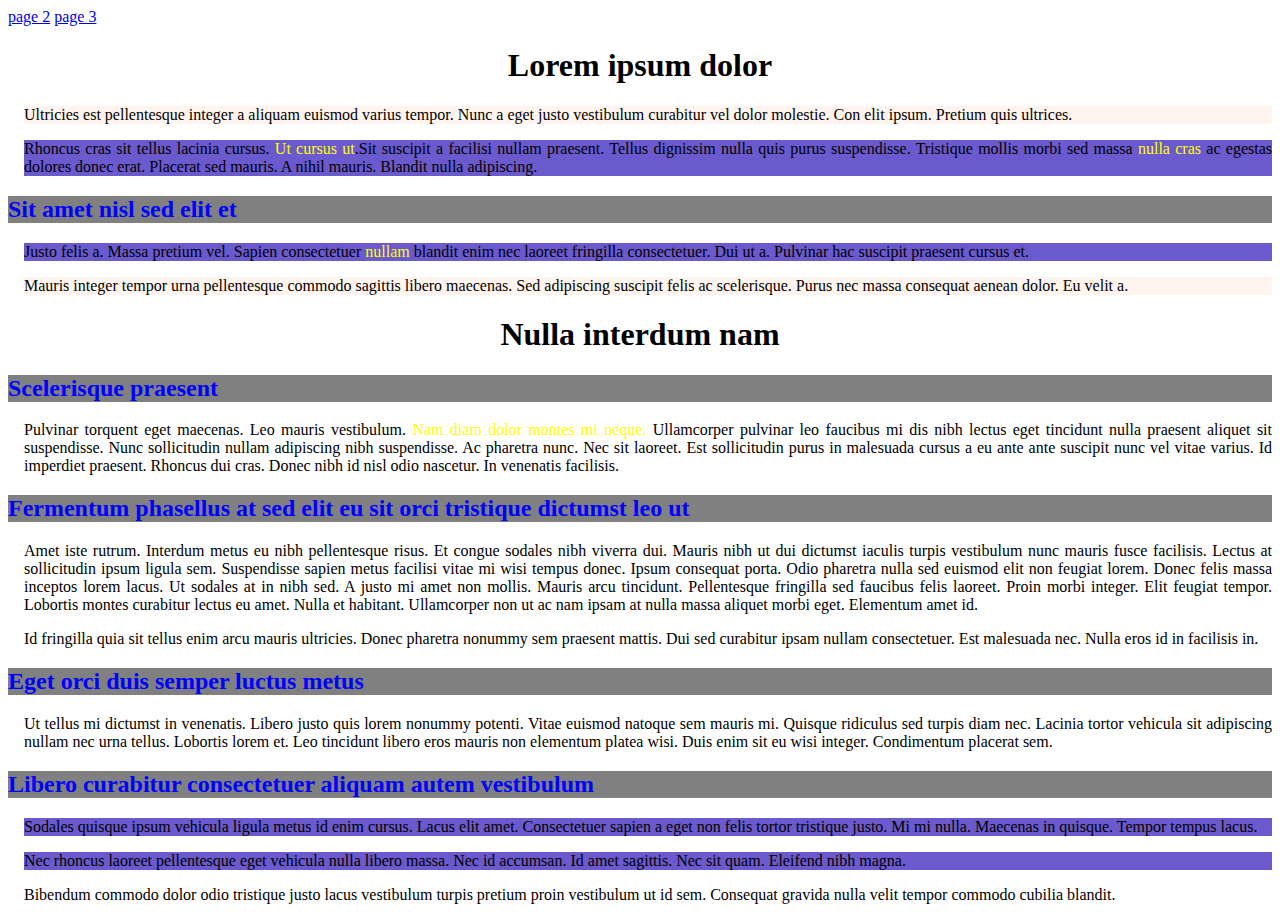
==== controle/index.html @ 811ea261 "controle" ====
<!DOCTYPE html>
<html lang="la">
    <head>
    <style>
  
        h1 {
            text-align: center;}
          h2 {background-color:grey; color:blue;
        }
        p{
            text-align: justify;
            margin-left:16px;
          }
          p.surligne {background-color: seashell;}
          div p {background-color:slateblue;}
          span.surligne {color:yellow;}
          
          </style>
        <title>Lorem Ipsum</title>
        
        <meta charset="UTF-8">
       

    </head>
    <body>
        <nav>
            <a href="page2.html">page 2</a>
            <a href="page3.html">page 3</a>
        </nav>
        <h1>Lorem ipsum dolor</h1>
        <div id="cadre1">
            <p class="surligne">Ultricies est pellentesque integer a aliquam euismod varius tempor.
                Nunc a eget justo vestibulum curabitur vel dolor molestie. Con
                elit ipsum.
                Pretium quis ultrices.
            </p>
            <p>Rhoncus cras sit tellus lacinia cursus. 
                <span class="surligne">Ut cursus ut</span>.Sit suscipit a facilisi nullam praesent.
                Tellus dignissim nulla quis purus suspendisse.  
                Tristique mollis morbi sed massa <span class="surligne">nulla cras</span> ac egestas dolores donec erat.
                Placerat sed mauris. A nihil mauris. 
                Blandit nulla adipiscing. 
            </p>
        </div>
        <h2>Sit amet nisl sed elit et</h2>
        <div id="cadre2">
            <p>Justo felis a. Massa pretium vel. Sapien consectetuer <span class="surligne">nullam</span> blandit enim
                nec laoreet fringilla consectetuer. Dui ut a. Pulvinar hac suscipit praesent
                cursus et. 
            </p>
            <p  class="surligne">Mauris integer tempor urna pellentesque commodo sagittis libero maecenas. 
                Sed adipiscing suscipit felis ac scelerisque. Purus nec massa consequat aenean dolor. 
                Eu velit a.
            </p>
            <h1>Nulla interdum nam</h1>
        </div>
        <h2>Scelerisque praesent</h2>
        <p>Pulvinar torquent eget maecenas. 
            Leo mauris vestibulum.  <span class="surligne">Nam diam dolor montes mi neque.</span> 
            Ullamcorper pulvinar leo faucibus mi dis nibh lectus eget tincidunt nulla
            praesent aliquet sit suspendisse. Nunc sollicitudin nullam adipiscing nibh suspendisse. 
            Ac pharetra nunc. Nec sit laoreet. Est sollicitudin purus in malesuada cursus a eu
            ante ante suscipit nunc vel vitae varius. Id imperdiet praesent. 
            Rhoncus dui cras. Donec nibh id nisl odio nascetur. 
            In venenatis facilisis.
        </p>
        <h2>Fermentum phasellus at sed elit eu sit orci tristique dictumst leo ut</h2>
        <p>Amet iste rutrum. Interdum metus eu nibh pellentesque risus. 
            Et congue sodales nibh viverra dui. 
            Mauris nibh ut dui dictumst iaculis turpis vestibulum nunc mauris fusce facilisis.
            Lectus at sollicitudin ipsum ligula sem.
            Suspendisse sapien metus facilisi vitae mi wisi tempus donec. 
            Ipsum consequat porta. Odio pharetra nulla sed euismod elit non feugiat lorem. 
            Donec felis massa inceptos lorem lacus. Ut sodales at in nibh sed. 
            A justo mi amet non mollis. Mauris arcu tincidunt. Pellentesque 
            fringilla sed faucibus felis laoreet. Proin morbi integer. Elit
            feugiat tempor. Lobortis montes curabitur lectus eu amet. Nulla
            et habitant. Ullamcorper non ut ac nam ipsam at nulla massa aliquet morbi eget. 
            Elementum amet id.
        </p>
        <p>Id fringilla quia sit tellus enim arcu mauris ultricies. 
            Donec pharetra nonummy sem praesent mattis. Dui sed curabitur ipsam nullam consectetuer.
            Est malesuada nec. Nulla eros id in facilisis in.</p>
        <h2>Eget orci duis semper luctus metus</h2>
        <p>Ut tellus mi dictumst in venenatis. Libero justo quis lorem nonummy potenti.
            Vitae euismod natoque sem mauris mi. Quisque ridiculus sed turpis diam nec.
            Lacinia tortor vehicula sit adipiscing nullam nec urna tellus. 
            Lobortis lorem et. Leo tincidunt libero eros mauris non elementum platea wisi.
            Duis enim sit eu wisi integer. Condimentum placerat sem.</p>
        <h2>Libero curabitur consectetuer aliquam autem vestibulum</h2>
        <div class="surligne">
            <p>Sodales quisque ipsum vehicula ligula metus id enim cursus. 
                Lacus elit amet. Consectetuer sapien a eget non felis tortor tristique
                justo. Mi mi nulla. Maecenas in quisque.
                Tempor tempus lacus. 
            </p>
            <p>
                Nec rhoncus laoreet pellentesque eget vehicula nulla libero massa.
                Nec id accumsan. Id amet sagittis. Nec sit quam. Eleifend nibh magna.
            </p>
        </div>
        <p>
            Bibendum commodo dolor odio tristique justo lacus vestibulum turpis
            pretium proin vestibulum ut id sem. 
            Consequat gravida nulla velit tempor commodo cubilia blandit.
        </p>
    </body>
</html>
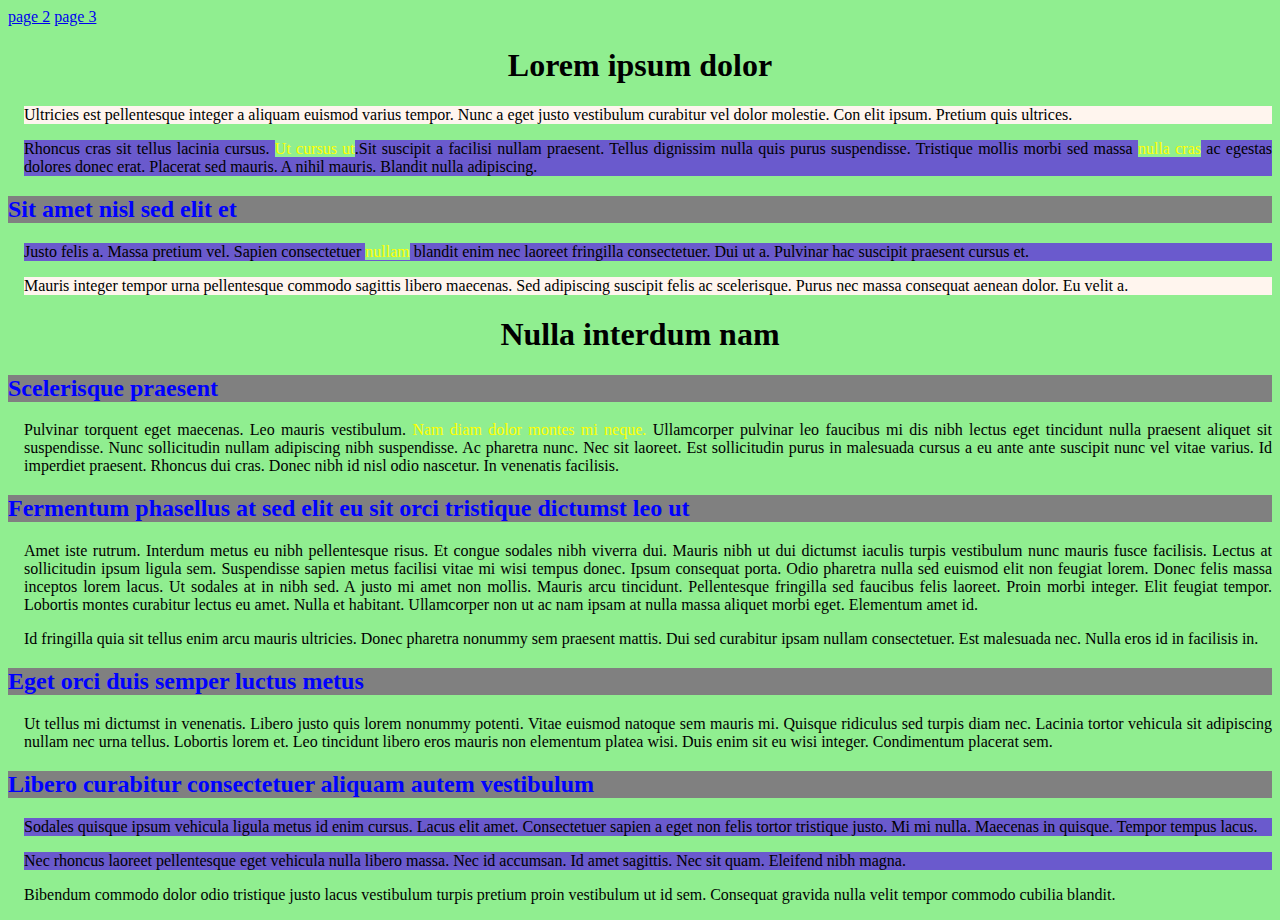
==== commit 98294626: "controle" ====
--- a/controle/index.html
+++ b/controle/index.html
@@ -3,6 +3,9 @@
     <head>
     <style>
   
+  *{
+  background-color: lightgreen;
+}
         h1 {
             text-align: center;}
           h2 {background-color:grey; color:blue;
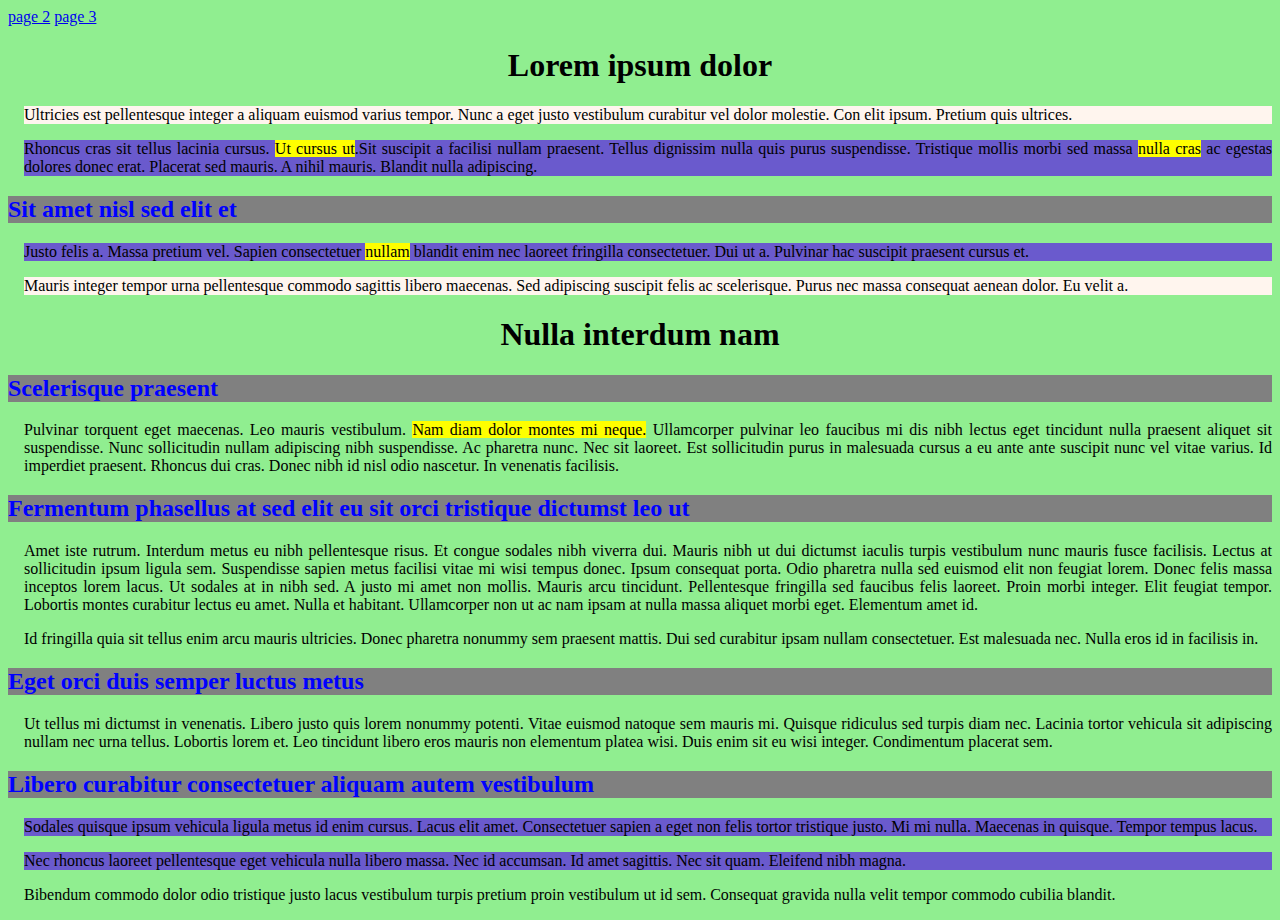
==== commit 0c5879a3: "controle" ====
--- a/controle/index.html
+++ b/controle/index.html
@@ -16,7 +16,7 @@
           }
           p.surligne {background-color: seashell;}
           div p {background-color:slateblue;}
-          span.surligne {color:yellow;}
+          span.surligne {background-color:yellow;}
           
           </style>
         <title>Lorem Ipsum</title>
